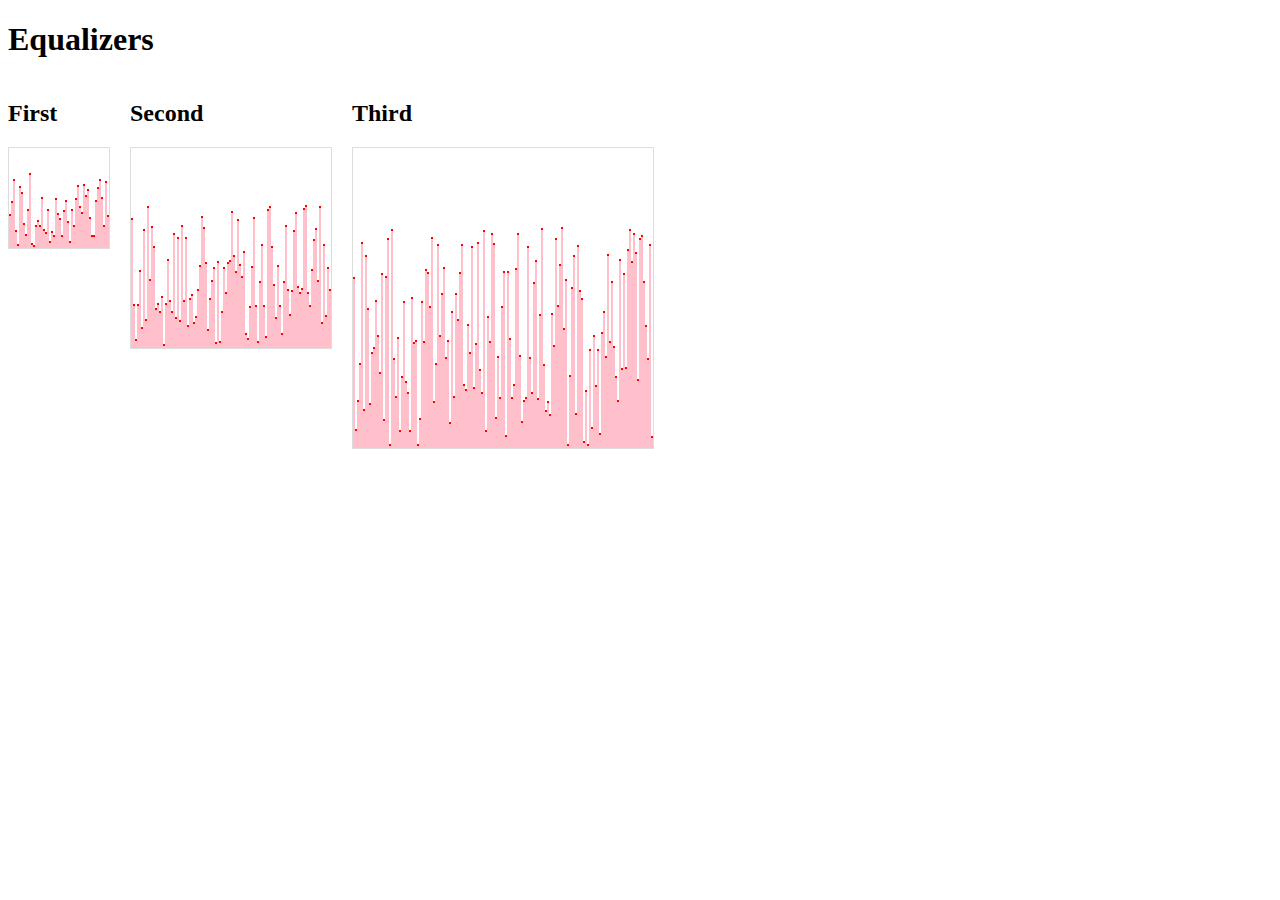
==== Equalizer/index.html @ ae8ed152 "optimizing the equalizer" ====
<!DOCTYPE html>
<html>
<head>
    <title>Equalizr</title>
    <script type="text/javascript" src="https://code.jquery.com/jquery-1.11.1.min.js"></script>
    <style>
        .equalizer-wrapper {
            float: left;
            margin: 0 20px 20px 0;
        }

        .equalizer {
            overflow: hidden;
            border: 1px solid #ddd;
        }

        .equalizer.small {
            width: 100px;
            height: 100px;
        }

        .equalizer.normal {
            width: 200px;
            height: 200px;
        }

        .equalizer.big {
            width: 300px;
            height: 300px;
        }
    </style>
    <script>
        function setEqualizer(selector, timeout, colWidth) {
            if (!colWidth) {
                colWidth = 1;
            }

            // cache selector
            var $selector = $(selector);

            $selector.css({
                verticalAlign: 'bottom',
                lineHeight: $selector.height() + 'px'
            });

            // Кол-во столбиков
            var colQuantity = Math.ceil($selector.width() / colWidth);
            var cols = new Array(colQuantity);
            for (var i = 0; i < colQuantity; i++) {
                var span = $('<span/>').css({
                    verticalAlign: 'bottom',
                    display: 'inline-block',

                    fontSize: 0,
                    lineHeight: 0,

                    width: colWidth,
                    background: 'pink',
                    borderTop: '2px solid red'
                });
                $selector.append(span);
                cols[i] = span;
                console.log(span);
            }
            var $cols = $selector.children();
            var height = $selector.height();
            console.log($cols);
            run_equalizer(height, timeout, $cols, cols);
        }

        function run_equalizer(height, timeout, $cols, cols) {
            var _animations_counter =  cols.length;
            function after_end_animations() {
                _animations_counter--;
                if (_animations_counter === 0)
                {
                    // timeout is necessary for end animation
                    setTimeout(function(){
                        run_equalizer(height, timeout, $cols, cols);
                    }, 0);
                }
            }
            $.each(cols, function( i, col_i_value ) {
                var colHeight = Math.round(height * Math.random());
                col_i_value.animate({height: colHeight},timeout,'linear', function(){
                    col_i_value.animate({height: height / 2},timeout,'linear', after_end_animations);
                });
            });

        }

        window.onload = function () {
            setEqualizer('#eq_1 .equalizer', 1000, 2);
            setEqualizer('#eq_2 .equalizer', 1000, 2);
            setEqualizer('#eq_3 .equalizer', 1000, 2);
        }
    </script>
</head>
<body>
<h1>Equalizers</h1>

<div id="eq_1" class="equalizer-wrapper">
    <h2>First</h2>

    <div class="equalizer small"></div>
</div>
<div id="eq_2" class="equalizer-wrapper">
    <h2>Second</h2>

    <div class="equalizer normal"></div>
</div>
<div id="eq_3" class="equalizer-wrapper">
    <h2>Third</h2>

    <div class="equalizer big"></div>
</div>
</body>
</html>
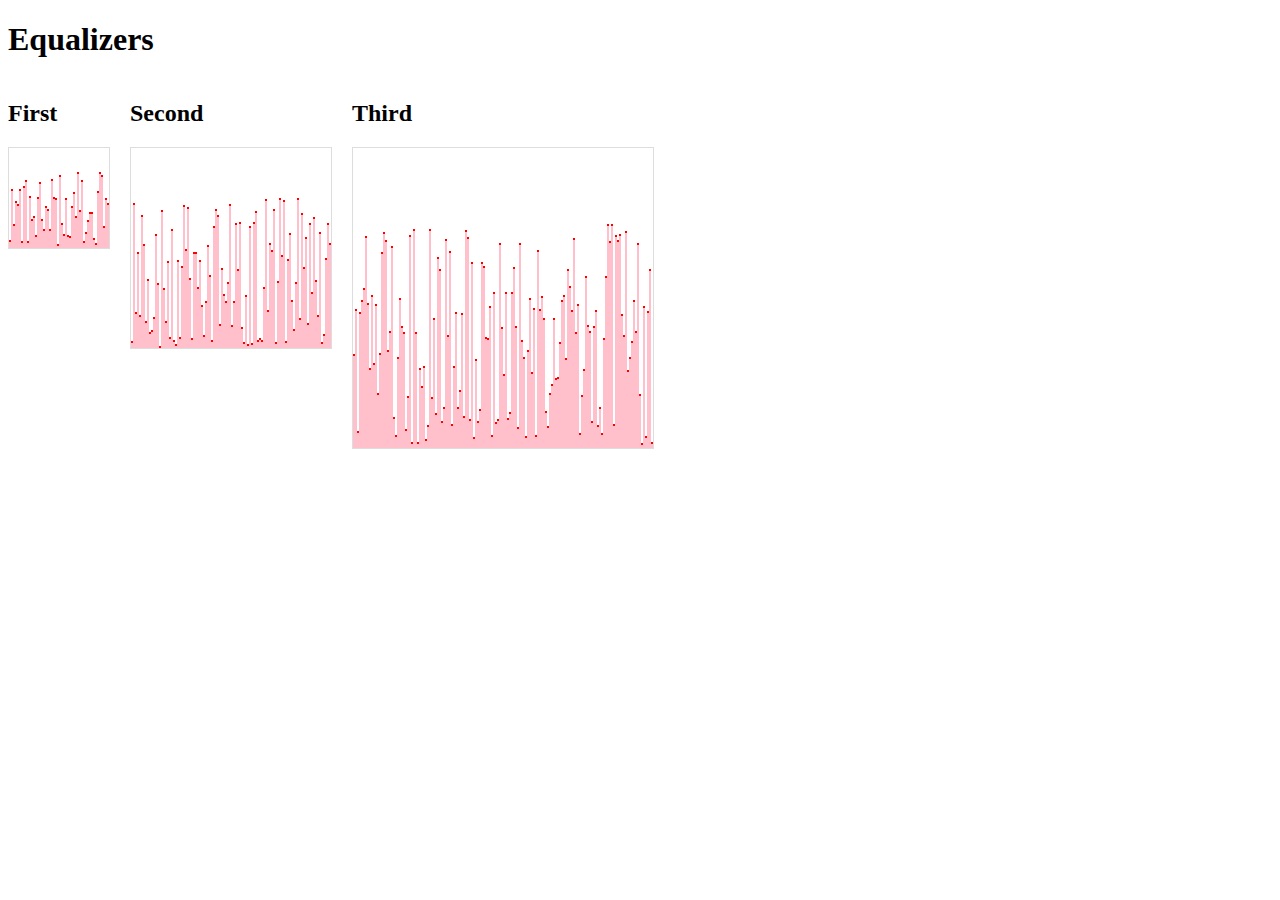
==== commit 7b45e3e5: "create plagin" ====
--- a/Equalizer/index.html
+++ b/Equalizer/index.html
@@ -3,6 +3,7 @@
 <head>
     <title>Equalizr</title>
     <script type="text/javascript" src="https://code.jquery.com/jquery-1.11.1.min.js"></script>
+    <script type="text/javascript" src="equalizer.js"></script>
     <style>
         .equalizer-wrapper {
             float: left;
@@ -30,70 +31,11 @@
         }
     </style>
     <script>
-        function setEqualizer(selector, timeout, colWidth) {
-            if (!colWidth) {
-                colWidth = 1;
-            }
-
-            // cache selector
-            var $selector = $(selector);
-
-            $selector.css({
-                verticalAlign: 'bottom',
-                lineHeight: $selector.height() + 'px'
-            });
-
-            // Кол-во столбиков
-            var colQuantity = Math.ceil($selector.width() / colWidth);
-            var cols = new Array(colQuantity);
-            for (var i = 0; i < colQuantity; i++) {
-                var span = $('<span/>').css({
-                    verticalAlign: 'bottom',
-                    display: 'inline-block',
-
-                    fontSize: 0,
-                    lineHeight: 0,
-
-                    width: colWidth,
-                    background: 'pink',
-                    borderTop: '2px solid red'
-                });
-                $selector.append(span);
-                cols[i] = span;
-                console.log(span);
-            }
-            var $cols = $selector.children();
-            var height = $selector.height();
-            console.log($cols);
-            run_equalizer(height, timeout, $cols, cols);
-        }
-
-        function run_equalizer(height, timeout, $cols, cols) {
-            var _animations_counter =  cols.length;
-            function after_end_animations() {
-                _animations_counter--;
-                if (_animations_counter === 0)
-                {
-                    // timeout is necessary for end animation
-                    setTimeout(function(){
-                        run_equalizer(height, timeout, $cols, cols);
-                    }, 0);
-                }
-            }
-            $.each(cols, function( i, col_i_value ) {
-                var colHeight = Math.round(height * Math.random());
-                col_i_value.animate({height: colHeight},timeout,'linear', function(){
-                    col_i_value.animate({height: height / 2},timeout,'linear', after_end_animations);
-                });
-            });
-
-        }
-
-        window.onload = function () {
-            setEqualizer('#eq_1 .equalizer', 1000, 2);
-            setEqualizer('#eq_2 .equalizer', 1000, 2);
-            setEqualizer('#eq_3 .equalizer', 1000, 2);
-        }
+        $(document).ready(function(){
+            $('#eq_1 .equalizer').equalizer({timeout: 1000, colWidth: 2});
+            $('#eq_2 .equalizer').equalizer({timeout: 1000, colWidth: 2});
+            $('#eq_3 .equalizer').equalizer({timeout: 1000, colWidth: 2});
+        });
     </script>
 </head>
 <body>
